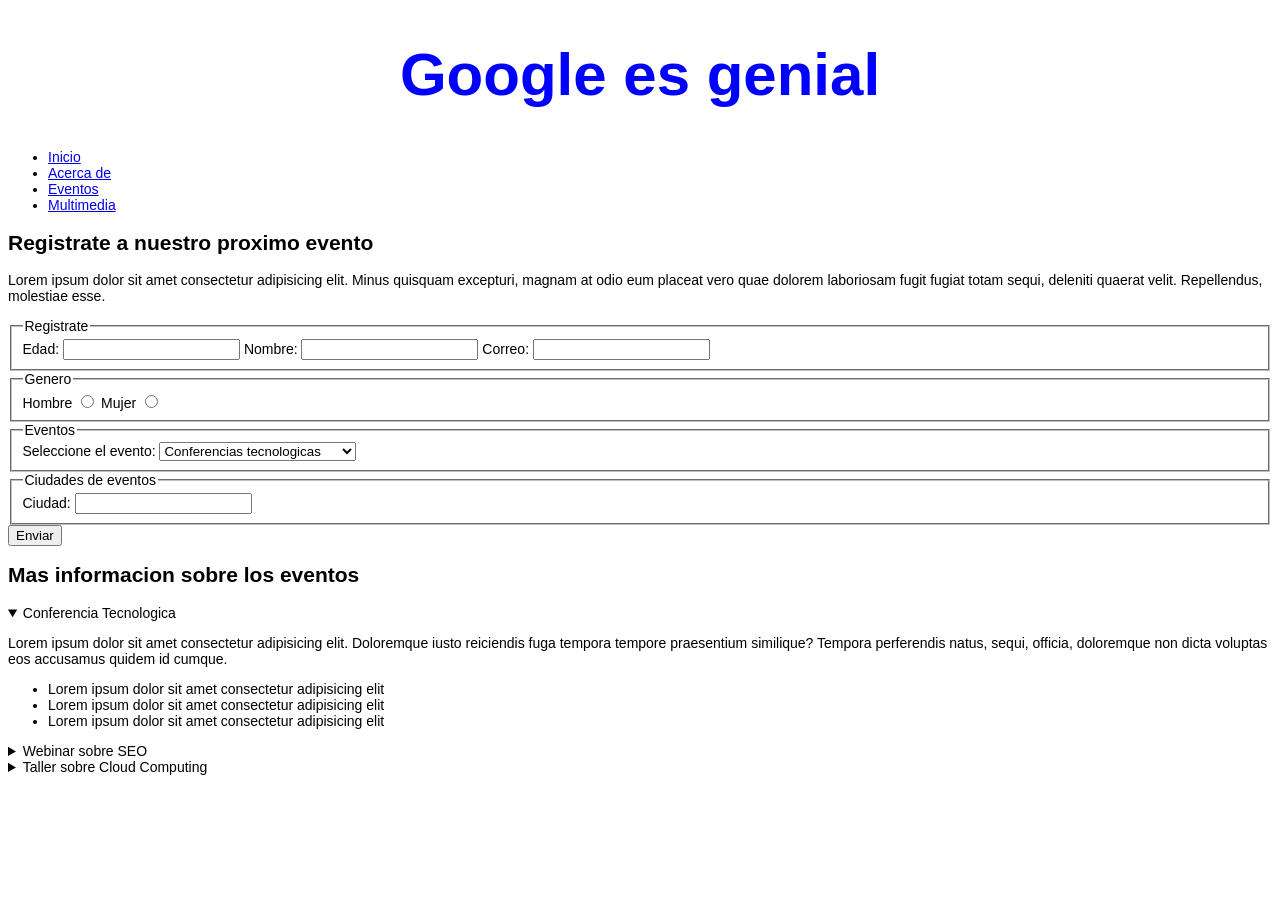
==== evento.html @ 4e9ad48b "Agregue index.html, multimedia.html y eventos.html" ====
<!DOCTYPE html>
<html lang="es">
<head>
    <meta charset="UTF-8">
    <meta name="viewport" content="width=device-width, initial-scale=1.0">
    <title>Mi Web - Eventos</title>
    <link rel="stylesheet" href="/css/Styles.css">
</head>

<body>
    <header>
        <h1>Google es genial</h1>

        <nav>
            <ul>
                <li><a href="index.html">Inicio</a></li>
                <li><a href="index.html#acerca-de">Acerca de</a></li>
                <li><a href="evento.html">Eventos</a></li>
                <li><a href="Multimedia.html">Multimedia</a></li>
            </ul>
        </nav>

    </header>

    <section>
        <h2>Registrate a nuestro proximo evento</h2>
        <p>
            Lorem ipsum dolor sit amet consectetur adipisicing elit. Minus quisquam excepturi, magnam at odio eum placeat vero quae dolorem laboriosam fugit fugiat totam sequi, deleniti quaerat velit. Repellendus, molestiae esse.
        </p>
        <form action="/index.html" method="get">
            <fieldset>
                <legend>Registrate</legend>
                <label>Edad:    
                    <input type="number" name="edad" id="edad" required min="18">
                </label>
                <label>Nombre:    
                    <input type="text" name="nombre" id="nombre" required minlength="2" maxlength="20">
                </label>
                <label>Correo:    
                    <input type="email" name="Correo" id="Correo" required>
                </label>
            </fieldset>
            
            <fieldset>
                <legend>Genero</legend>
                <label>Hombre
                    <input type="radio" name="Genero" id="hombre" value="hombre" required>
                </label>
                <label>Mujer
                    <input type="radio" name="Genero" id="mujer" value="mujer" required>
                </label>

            </fieldset>

            <fieldset>
                <legend>Eventos</legend>
                <label for="evento">Seleccione el evento:</label>
                <select name="evento" id="evento">
                    <option value="Conferencia_tec">Conferencias tecnologicas</option>
                    <option value="webinar_seo">Webinar sobre SEO</option>
                    <option value="taller_cloud">Taller sobre Sloud Computing</option>
                </select>
            </fieldset>

            <fieldset>
                <legend>Ciudades de eventos</legend>
                <label for="ciudad">Ciudad: </label>
                <input list="ciudades" id="ciudad" name="ciudad" required>
                <datalist id="ciudades">
                    <option value="Madrid"></option>
                    <option value="Barcelona"></option>
                    <option value="Valencia"></option>
                    <option value="Sevilla"></option>
                    <option value="Bilbao"></option>
                </datalist>
            </fieldset>
            
            <button type="submit">Enviar</button>
        </form>
    </section>

    <section>
        <h2>Mas informacion sobre los eventos</h2>

        <details open>
            <summary>Conferencia Tecnologica</summary>
            <div>
                <p>
                    Lorem ipsum dolor sit amet consectetur adipisicing elit. Doloremque iusto reiciendis fuga tempora tempore praesentium similique? Tempora perferendis natus, sequi, officia, doloremque non dicta voluptas eos accusamus quidem id cumque.
                </p>
                <ul>
                    <li>Lorem ipsum dolor sit amet consectetur adipisicing elit</li>
                    <li>Lorem ipsum dolor sit amet consectetur adipisicing elit</li>
                    <li>Lorem ipsum dolor sit amet consectetur adipisicing elit</li>
                </ul>
            </div>
        </details>

        <details>
            <summary>Webinar sobre SEO</summary>
            <p>
                Lorem ipsum dolor sit amet, consectetur adipisicing elit. Adipisci blanditiis a sunt facilis, enim facere, reprehenderit quisquam temporibus animi suscipit ex iste unde necessitatibus minima minus, est voluptates tempore quod!
            </p>
        </details>

        <details>
            <summary>Taller sobre Cloud Computing</summary>
            <p>
                Lorem ipsum dolor sit amet, consectetur adipisicing elit. Adipisci blanditiis a sunt facilis, enim facere, reprehenderit quisquam temporibus animi suscipit ex iste unde necessitatibus minima minus, est voluptates tempore quod!
            </p>
        </details>
    </section>
</body>

<Main></Main>
</html>
---- css/Styles.css ----
body{
    font-family: Arial, Helvetica, sans-serif;
    font-size: 14px;
}

h1{
    font-size: 60px;
    text-align: center;
    color: blue;
}
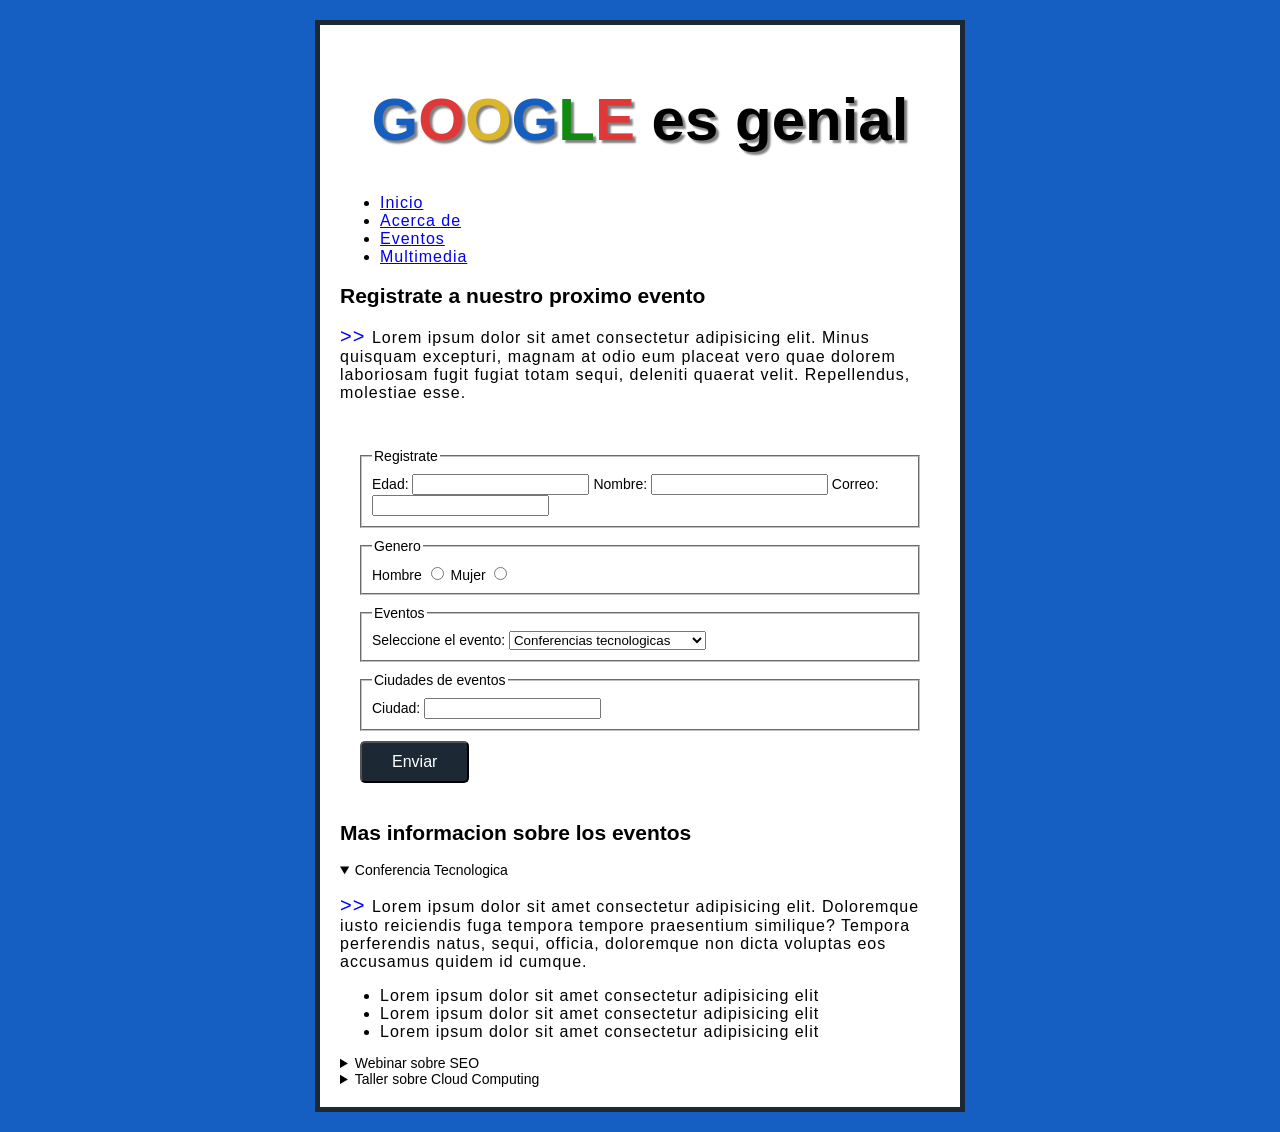
==== commit 874c5faa: "Finalizacion de Pagina Estatica" ====
--- a/evento.html
+++ b/evento.html
@@ -9,7 +9,8 @@
 
 <body>
     <header>
-        <h1>Google es genial</h1>
+        <h1> <span>G</span><span>O</span><span>O</span><span>G</span><span>L</span><span>E</span> 
+        es genial</h1>
 
         <nav>
             <ul>
--- a/css/Styles.css
+++ b/css/Styles.css
@@ -1,10 +1,102 @@
+
+/* Estilos de Texto */
+
+html{
+    background-color: #145fc1;
+}
+
 body{
     font-family: Arial, Helvetica, sans-serif;
     font-size: 14px;
+
+    background-color: white;
+    width: 600px;
+    margin: 20px auto;
+    padding: 20px;
+    border: 5px solid #1c2833;
 }
 
 h1{
     font-size: 60px;
     text-align: center;
+    color: rgb(0, 0, 0);
+    text-shadow: 3px 3px 2px gray;
+}
+
+h1 span:first-child,
+h1 span:nth-child(4){
+    color: #145fc1;
+}
+
+h1 span:nth-child(2),
+h1 span:last-child{
+    color: #e03838;
+}
+
+h1 span:nth-child(3){
+    color: #dbb52b;
+}
+
+h1 span:nth-last-child(2){
+    color: #108b10;
+}
+
+p, li{
+    font-size: 16px;
+    letter-spacing: 1px;
+}
+
+p::before{
+    content: ">> ";
     color: blue;
+    font-size: 20px;
+}
+
+a:hover{
+    color: red;
+}
+
+input[type="text"]:focus{
+    border: 3px solid red;
+    outline: 2px solid brown;
+    border-radius: 5px;
+}
+
+img{
+    display: block;
+    margin-inline: auto;
+}
+
+figure{
+    text-align: center;
+}
+
+
+form{
+    padding: 20px;
+}
+
+form fieldset {
+    margin: 10px 0;
+    padding: 10px;
+}
+
+button{
+    font-size: 16px;
+    display: inline-block;
+    padding: 10px 30px;
+    background-color: #1c2833;
+    border-radius: 5px;
+    color: white;
+}
+
+button:hover{
+    background-color: #141c23;
+    cursor: pointer;
+}
+
+iframe{
+    width: 100%;
+    aspect-ratio: 16/9;
+    height: auto;
 }
